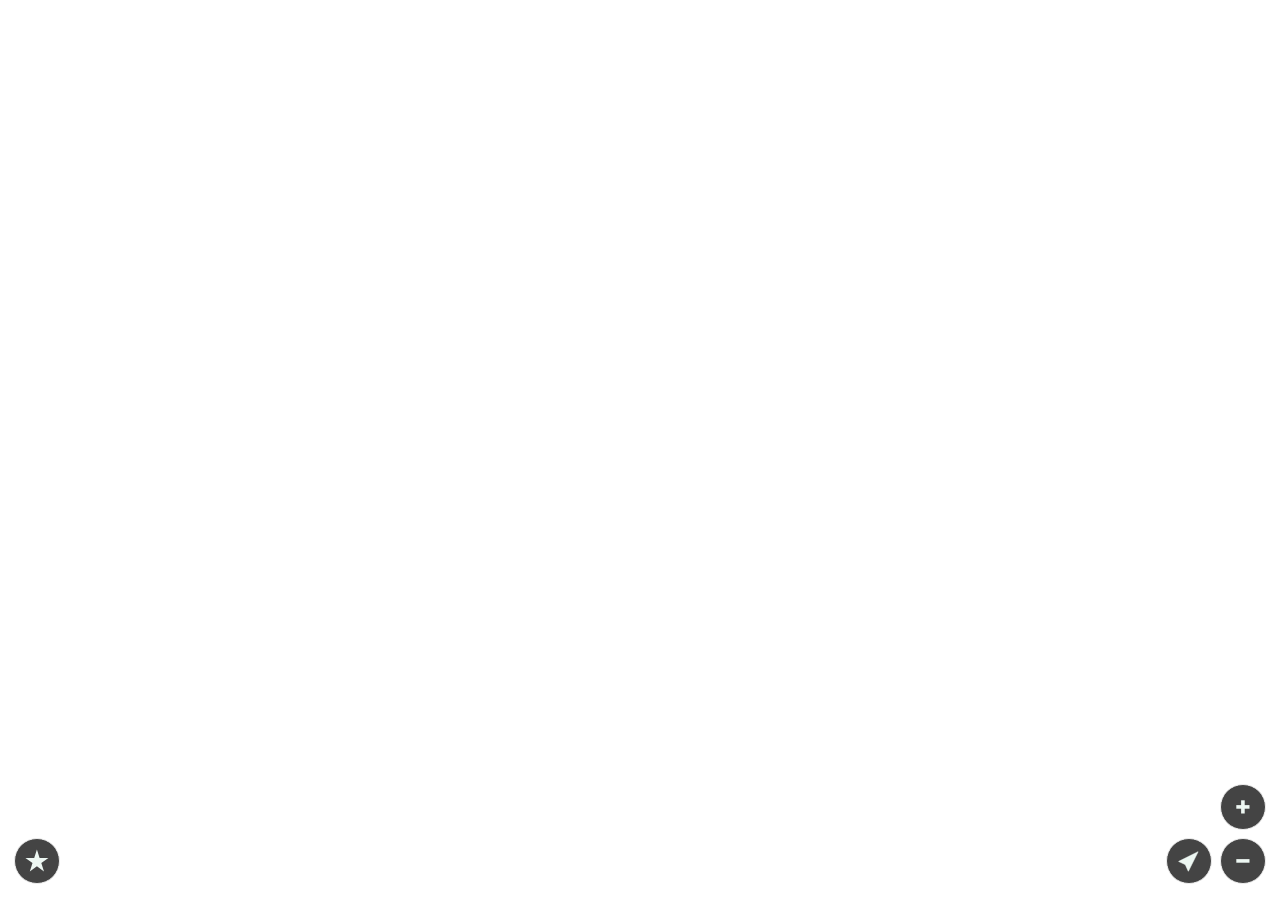
==== index.html @ e0f892b7 "Release 1" ====
<!DOCTYPE html>
<html>
  <head>
    <meta charset="utf-8">
    <title>Busse</title>

    <meta http-equiv="X-UA-Compatible" content="IE=edge,chrome=1">
    <meta name="viewport" content="initial-scale=1, maximum-scale=1, user-scalable=no">

    <!-- Apple web app -->
    <!--
    Commented out because web apps in iOS have random freezing bugs etc..
    <meta name="apple-mobile-web-app-capable" content="yes" />
    <meta name="apple-mobile-web-app-status-bar-style" content="black-translucent">
    -->
    <link rel="apple-touch-icon" href="images/apple-touch-icon.png">

    <!-- Android web app -->
    <meta name="mobile-web-app-capable" content="yes">
    <link rel="icon" sizes="120x120" href="images/apple-touch-icon.png">
    <link href='http://fonts.googleapis.com/css?family=Montserrat:400,700' rel='stylesheet' type='text/css'>

    <link rel="shortcut icon" type="image/png" href="images/favicon.png"/>
    <link rel="stylesheet" href="bundle.css">

    <script src="scripts/libs/Modernizr.js"></script>
  </head>

  <body class="no-select">
    <section class="map" id="map"></section>

    <footer class="lower-bar">
        <a tabindex="1" class="icon-button filter" id="filter" title="Suosikit">
            <!-- Icon by Ricardo Augusto Cherem -->
            <!-- http://thenounproject.com/term/filter/78231/ -->
            <img src="images/filter.svg" alt="Filter" />
        </a>

        <a tabindex="2" class="icon-button my-location" id="my-location" title="Paikallista">
            <!-- Icon by useiconic.com -->
            <!-- http://thenounproject.com/term/location/45580/ -->
            <img src="images/locate-me.svg" alt="Location" />
        </a>
        <a tabindex="3" class="icon-button zoom-in" id="zoom-in" title="Suurenna">
            <img src="images/plus.svg" alt="Plus" />
        </a>
        <a tabindex="4" class="icon-button zoom-out" id="zoom-out" title="Pienennä">
            <img src="images/minus.svg" alt="Minus" />
        </a>
    </footer>

    <img class="loader hidden rotating" id="loader" src="images/loader.svg" alt="Loading.." />

    <menu class="modal bus-menu hidden">
        <div class="bus-menu-footer">
            <a class="icon-button save" id="save" title="Tallenna">
                <!-- Icon by Jardson Almeida -->
                <!-- http://thenounproject.com/term/close/8560/ -->
                <img src="images/check-mark.svg" alt="Save" />
            </a>

            <div class="settings-container">
                <label for="show-only-favorites">Näytä vain suosikit</label>

                <input class="toggle" id="show-only-favorites" type="checkbox">
                <label for="show-only-favorites">
                    <!-- Container for pretty toggle switch -->
                </label>
            </div>
        </div>

        <div class="bus-button-container">
            <h1>Suosikkilinjasi</h1>
        </div>
    </menu>

    <!-- Mapbox -->
    <script src="scripts/libs/mapbox.js"></script>
    <script src="scripts/libs/leaflet-plugins.js"></script>

    <script src="bundle.js"></script>
 </body>
</html>
---- bundle.css ----
/**
 * Eric Meyer's Reset CSS v2.0 (http://meyerweb.com/eric/tools/css/reset/)
 * http://cssreset.com
 */
/* line 17, ../sass/reset.scss */
html, body, div, span, applet, object, iframe,
h1, h2, h3, h4, h5, h6, p, blockquote, pre,
a, abbr, acronym, address, big, cite, code,
del, dfn, em, img, ins, kbd, q, s, samp,
small, strike, strong, sub, sup, tt, var,
b, u, i, center,
dl, dt, dd, ol, ul, li,
fieldset, form, label, legend,
table, caption, tbody, tfoot, thead, tr, th, td,
article, aside, canvas, details, embed,
figure, figcaption, footer, header, hgroup,
menu, nav, output, ruby, section, summary,
time, mark, audio, video {
  margin: 0;
  padding: 0;
  border: 0;
  font-size: 100%;
  font: inherit;
  vertical-align: baseline;
}

/* HTML5 display-role reset for older browsers */
/* line 27, ../sass/reset.scss */
article, aside, details, figcaption, figure,
footer, header, hgroup, menu, nav, section {
  display: block;
}

/* line 30, ../sass/reset.scss */
body {
  line-height: 1;
}

/* line 33, ../sass/reset.scss */
ol, ul {
  list-style: none;
}

/* line 36, ../sass/reset.scss */
blockquote, q {
  quotes: none;
}

/* line 40, ../sass/reset.scss */
blockquote:before, blockquote:after,
q:before, q:after {
  content: '';
  content: none;
}

/* line 44, ../sass/reset.scss */
table {
  border-collapse: collapse;
  border-spacing: 0;
}

.leaflet-container{background:#fff;font:12px/20px 'Helvetica Neue',Arial,Helvetica,sans-serif;color:#404040;color:rgba(0,0,0,.75);outline:0;overflow:hidden;-ms-touch-action:none}.leaflet-container *,.leaflet-container :after,.leaflet-container :before{box-sizing:border-box}.leaflet-container h1,.leaflet-container h2,.leaflet-container h3,.leaflet-container h4,.leaflet-container h5,.leaflet-container h6,.leaflet-container p{font-size:15px;line-height:20px;margin:0 0 10px}.leaflet-container .marker-description img{margin-bottom:10px}.leaflet-container a{color:#3887BE;font-weight:400;text-decoration:none}.leaflet-container a:hover,.leaflet-container.dark a{color:#63b6e5}.leaflet-container.dark a:hover{color:#8fcaec}.leaflet-container .mapbox-button,.leaflet-container.dark .mapbox-button{background-color:#3887be;display:inline-block;height:40px;line-height:40px;text-decoration:none;color:#fff;font-size:12px;white-space:nowrap;text-overflow:ellipsis}.leaflet-container .mapbox-button:hover,.leaflet-container.dark .mapbox-button:hover{color:#fff;background-color:#3bb2d0}.leaflet-image-layer,.leaflet-layer,.leaflet-map-pane,.leaflet-marker-icon,.leaflet-marker-pane,.leaflet-marker-shadow,.leaflet-overlay-pane,.leaflet-overlay-pane svg,.leaflet-popup-pane,.leaflet-shadow-pane,.leaflet-tile,.leaflet-tile-container,.leaflet-tile-pane,.leaflet-zoom-box{position:absolute;left:0;top:0}.leaflet-marker-icon,.leaflet-marker-shadow,.leaflet-tile{-webkit-user-drag:none;-webkit-user-select:none;-moz-user-select:none;-ms-user-select:none;user-select:none}.leaflet-marker-icon,.leaflet-marker-shadow{display:block}.leaflet-tile{-webkit-filter:inherit;filter:inherit;visibility:hidden}.leaflet-tile-loaded{visibility:inherit}.leaflet-zoom-box{width:0;height:0}.leaflet-tile-pane{z-index:2}.leaflet-objects-pane{z-index:3}.leaflet-overlay-pane{z-index:4}.leaflet-shadow-pane{z-index:5}.leaflet-marker-pane{z-index:6}.leaflet-popup-pane{z-index:7}.leaflet-control{position:relative;z-index:7;pointer-events:auto;float:left;clear:both}.leaflet-right .leaflet-control{float:right}.leaflet-top .leaflet-control{margin-top:10px}.leaflet-bottom .leaflet-control{margin-bottom:10px}.leaflet-left .leaflet-control{margin-left:10px}.leaflet-right .leaflet-control{margin-right:10px}.leaflet-bottom,.leaflet-top{position:absolute;z-index:1000;pointer-events:none}.leaflet-top{top:0}.leaflet-right{right:0}.leaflet-bottom{bottom:0}.leaflet-left{left:0}.leaflet-fade-anim .leaflet-popup,.leaflet-fade-anim .leaflet-tile{opacity:0;-webkit-transition:opacity .2s linear;transition:opacity .2s linear}.leaflet-fade-anim .leaflet-map-pane .leaflet-popup,.leaflet-fade-anim .leaflet-tile-loaded{opacity:1}.leaflet-zoom-anim .leaflet-zoom-animated{-webkit-transition:-webkit-transform .25s cubic-bezier(0,0,.25,1);transition:transform .25s cubic-bezier(0,0,.25,1)}.leaflet-pan-anim .leaflet-tile,.leaflet-touching .leaflet-zoom-animated,.leaflet-zoom-anim .leaflet-tile{-webkit-transition:none;transition:none}.leaflet-zoom-anim .leaflet-zoom-hide{visibility:hidden}.leaflet-container{cursor:-webkit-grab;cursor:-moz-grab}.leaflet-container.leaflet-clickable,.leaflet-container.map-clickable,.leaflet-marker-icon,.leaflet-overlay-pane path{cursor:pointer}.leaflet-control,.leaflet-popup-pane{cursor:auto}.leaflet-dragging,.leaflet-dragging .leaflet-clickable,.leaflet-dragging .leaflet-container,.leaflet-dragging .map-clickable{cursor:move;cursor:-webkit-grabbing;cursor:-moz-grabbing}.leaflet-zoom-box{background:#fff;border:2px dotted #202020;opacity:.5}.leaflet-bar,.leaflet-control-layers{background-color:#fff;border:1px solid #999;border-color:rgba(0,0,0,.4);border-radius:3px;box-shadow:none}.leaflet-bar a,.leaflet-bar a:hover{color:#404040;color:rgba(0,0,0,.75);border-bottom:1px solid #ddd;border-bottom-color:rgba(0,0,0,.1)}.leaflet-bar a:active,.leaflet-bar a:hover{background-color:#f8f8f8;cursor:pointer}.leaflet-bar a:hover:first-child{border-radius:3px 3px 0 0}.leaflet-bar a:hover:last-child{border-bottom:0;border-radius:0 0 3px 3px}.leaflet-bar a:hover:only-of-type{border-radius:3px}.leaflet-bar .leaflet-disabled{cursor:default;opacity:.75}.leaflet-control-zoom-in,.leaflet-control-zoom-out{display:block;content:'';text-indent:-999em}.leaflet-control-layers .leaflet-control-layers-list,.leaflet-control-layers-expanded .leaflet-control-layers-toggle{display:none}.leaflet-control-layers-expanded .leaflet-control-layers-list{display:block;position:relative}.leaflet-control-layers-expanded{background:#fff;padding:6px 10px 6px 6px;color:#404040;color:rgba(0,0,0,.75)}.leaflet-control-layers-selector{margin-top:2px;position:relative;top:1px}.leaflet-control-layers label{display:block}.leaflet-control-layers-separator{height:0;border-top:1px solid #ddd;border-top-color:rgba(0,0,0,.1);margin:5px -10px 5px -6px}.leaflet-container .leaflet-control-attribution{background-color:rgba(255,255,255,.5);margin:0;box-shadow:none}.leaflet-container .leaflet-control-attribution a,.leaflet-container .map-info-container a{color:#404040}.leaflet-control-attribution a:hover,.map-info-container a:hover{color:inherit;text-decoration:underline}.leaflet-control-attribution,.leaflet-control-scale-line{padding:0 5px}.leaflet-left .leaflet-control-scale{margin-left:5px}.leaflet-bottom .leaflet-control-scale{margin-bottom:5px}.leaflet-control-scale-line{background-color:rgba(255,255,255,.5);border:1px solid #999;border-color:rgba(0,0,0,.4);border-top:0;padding:2px 5px 1px;white-space:nowrap;overflow:hidden}.leaflet-control-scale-line:not(:first-child){border-top:2px solid #ddd;border-top-color:rgba(0,0,0,.1);border-bottom:0;margin-top:-2px}.leaflet-control-scale-line:not(:first-child):not(:last-child){border-bottom:2px solid #777}.leaflet-popup{position:absolute;text-align:center;pointer-events:none}.leaflet-popup-content-wrapper{padding:1px;text-align:left;pointer-events:all}.leaflet-popup-content{padding:10px 10px 15px;margin:0;line-height:inherit}.leaflet-popup-close-button+.leaflet-popup-content-wrapper .leaflet-popup-content{padding-top:15px}.leaflet-popup-tip-container{width:20px;height:20px;margin:0 auto;position:relative}.leaflet-popup-tip{width:0;height:0;margin:0;border-left:10px solid transparent;border-right:10px solid transparent;border-top:10px solid #fff;box-shadow:none}.leaflet-popup-close-button{text-indent:-999em;position:absolute;top:0;right:0;pointer-events:all}.leaflet-popup-close-button:hover{background-color:#f8f8f8}.leaflet-popup-scrolled{overflow:auto;border-bottom:1px solid #ddd;border-top:1px solid #ddd}.leaflet-div-icon{background:#fff;border:1px solid #999;border-color:rgba(0,0,0,.4)}.leaflet-editing-icon{border-radius:3px}.leaflet-bar a,.leaflet-control-layers-toggle,.leaflet-popup-close-button,.map-tooltip.closable .close,.mapbox-button-icon:before,.mapbox-icon{content:'';display:inline-block;width:26px;height:26px;vertical-align:middle;background-repeat:no-repeat}.leaflet-bar a{display:block}.leaflet-container.dark .map-tooltip .close,.leaflet-control-layers-toggle,.leaflet-control-zoom-in,.leaflet-control-zoom-out,.leaflet-popup-close-button,.map-tooltip .close,.mapbox-icon{opacity:.75;background-image:url(images/icons-000000@2x.png);background-repeat:no-repeat;background-size:26px 260px}.leaflet-container.dark .leaflet-control-layers-toggle,.leaflet-container.dark .leaflet-control-zoom-in,.leaflet-container.dark .leaflet-control-zoom-out,.leaflet-container.dark .mapbox-icon,.mapbox-button-icon:before{opacity:1;background-image:url(images/icons-ffffff@2x.png);background-size:26px 260px}.leaflet-bar .leaflet-control-zoom-in{background-position:0 0}.leaflet-bar .leaflet-control-zoom-out{background-position:0 -26px}.leaflet-popup-close-button,.map-tooltip.closable .close{background-position:-3px -55px;width:20px;height:20px;border-radius:0 3px 0 0}.mapbox-icon-info{background-position:0 -78px}.leaflet-control-layers-toggle{background-position:0 -104px}.mapbox-icon.mapbox-icon-share,.mapbox-icon.mapbox-icon-share:before{background-position:0 -130px}.mapbox-icon.mapbox-icon-geocoder,.mapbox-icon.mapbox-icon-geocoder:before{background-position:0 -156px}.mapbox-icon-facebook,.mapbox-icon-facebook:before{background-position:0 -182px}.mapbox-icon-twitter,.mapbox-icon-twitter:before{background-position:0 -208px}.mapbox-icon-pinterest,.mapbox-icon-pinterest:before{background-position:0 -234px}.leaflet-popup-content-wrapper,.map-legends,.map-tooltip{background:#fff;border-radius:3px;box-shadow:0 1px 2px rgba(0,0,0,.1)}.map-legends,.map-tooltip{max-width:300px}.map-legends .map-legend{padding:10px}.map-tooltip{z-index:999999;padding:10px;min-width:180px;max-height:400px;overflow:auto;opacity:1;-webkit-transition:opacity 150ms;transition:opacity 150ms}.map-tooltip .close{text-indent:-999em;overflow:hidden;display:none}.map-tooltip.closable .close{position:absolute;top:0;right:0;border-radius:3px}.map-tooltip.closable .close:active{background-color:#f8f8f8}.leaflet-control-interaction{position:absolute;top:10px;right:10px;width:300px}.leaflet-popup-content .marker-title{font-weight:700}.leaflet-control .mapbox-button{background-color:#fff;border:1px solid #ddd;border-color:rgba(0,0,0,.1);padding:5px 10px;border-radius:3px}.mapbox-modal>div{position:absolute;top:0;left:0;width:100%;height:100%;z-index:-1;overflow-y:auto}.mapbox-modal.active>div{z-index:99999;-webkit-transition:all .2s,z-index 0 0;transition:all .2s,z-index 0 0}.mapbox-modal .mapbox-modal-mask{background:rgba(0,0,0,.5);opacity:0}.mapbox-modal.active .mapbox-modal-mask{opacity:1}.mapbox-modal .mapbox-modal-content{-webkit-transform:translateY(-100%);-ms-transform:translateY(-100%);transform:translateY(-100%)}.mapbox-modal.active .mapbox-modal-content{-webkit-transform:translateY(0);-ms-transform:translateY(0);transform:translateY(0)}.mapbox-modal-body{position:relative;background:#fff;padding:20px;z-index:1000;width:50%;margin:20px 0 20px 25%}.mapbox-share-buttons{margin:0 0 20px}.mapbox-share-buttons a{width:33.3333%;border-left:1px solid #fff;text-align:center;border-radius:0}.mapbox-share-buttons a:last-child{border-radius:0 3px 3px 0}.mapbox-share-buttons a:first-child{border:0;border-radius:3px 0 0 3px}.mapbox-modal input{width:100%;height:40px;padding:10px;border:1px solid #ddd;border-color:rgba(0,0,0,.1);color:rgba(0,0,0,.5)}.leaflet-control.mapbox-control-info{margin:5px 30px 10px 10px;min-height:26px}.leaflet-right .leaflet-control.mapbox-control-info{margin:5px 10px 10px 30px}.mapbox-info-toggle{background-color:#fff;background-color:rgba(255,255,255,.5);border-radius:50%;position:absolute;bottom:0;left:0;z-index:1}.leaflet-right .mapbox-control-info .mapbox-info-toggle{left:auto;right:0}.mapbox-info-toggle:hover{background-color:#fff}.map-info-container{background:#fff;padding:3px 5px 3px 27px;display:none;position:relative;bottom:0;left:0;border-radius:13px 3px 3px 13px}.leaflet-right .map-info-container{left:auto;right:0;padding:3px 27px 3px 5px;border-radius:3px 13px 13px 3px}.mapbox-control-info.active .map-info-container{display:inline-block}.leaflet-container .mapbox-improve-map{font-weight:700}.leaflet-control-mapbox-geocoder{position:relative}.leaflet-control-mapbox-geocoder.searching{opacity:.75}.leaflet-control-mapbox-geocoder .leaflet-control-mapbox-geocoder-wrap{background:#fff;position:absolute;border:1px solid #999;border-color:rgba(0,0,0,.4);overflow:hidden;left:26px;height:28px;width:0;top:-1px;border-radius:0 3px 3px 0;opacity:0;-webkit-transition:opacity 100ms;transition:opacity 100ms}.leaflet-control-mapbox-geocoder.active .leaflet-control-mapbox-geocoder-wrap{width:180px;opacity:1}.leaflet-bar .leaflet-control-mapbox-geocoder-toggle,.leaflet-bar .leaflet-control-mapbox-geocoder-toggle:hover{border-bottom:0}.leaflet-control-mapbox-geocoder-toggle{border-radius:3px}.leaflet-control-mapbox-geocoder.active,.leaflet-control-mapbox-geocoder.active .leaflet-control-mapbox-geocoder-toggle{border-top-right-radius:0;border-bottom-right-radius:0}.leaflet-control-mapbox-geocoder .leaflet-control-mapbox-geocoder-form input{background:0 0;border:0;width:180px;padding:0 0 0 10px;height:26px;outline:0}.leaflet-control-mapbox-geocoder-results{width:180px;position:absolute;left:26px;top:25px;border-radius:0 0 3px 3px}.leaflet-control-mapbox-geocoder.active .leaflet-control-mapbox-geocoder-results{background:#fff;border:1px solid #999;border-color:rgba(0,0,0,.4)}.leaflet-control-mapbox-geocoder-results a,.leaflet-control-mapbox-geocoder-results span{padding:0 10px;text-overflow:ellipsis;white-space:nowrap;display:block;width:100%;font-size:12px;line-height:26px;text-align:left;overflow:hidden}.leaflet-container.dark .leaflet-control .leaflet-control-mapbox-geocoder-results a:hover,.leaflet-control-mapbox-geocoder-results a:hover{background:#f8f8f8;opacity:1}.leaflet-right .leaflet-control-mapbox-geocoder-results,.leaflet-right .leaflet-control-mapbox-geocoder-wrap{left:auto;right:26px}.leaflet-right .leaflet-control-mapbox-geocoder-wrap{border-radius:3px 0 0 3px}.leaflet-right .leaflet-control-mapbox-geocoder.active,.leaflet-right .leaflet-control-mapbox-geocoder.active .leaflet-control-mapbox-geocoder-toggle{border-radius:0 3px 3px 0}.leaflet-bottom .leaflet-control-mapbox-geocoder-results{top:auto;bottom:25px;border-radius:3px 3px 0 0}.mapbox-logo-true:before{content:'';display:inline-block;width:61px;height:19px;vertical-align:middle}.mapbox-logo-true{background-repeat:no-repeat;background-size:61px 19px;background-image:url('[data-uri]')}.leaflet-container.dark .leaflet-bar{background-color:#404040;border-color:#202020;border-color:rgba(0,0,0,.75)}.leaflet-container.dark .leaflet-bar a{color:#404040;border-color:rgba(0,0,0,.5)}.leaflet-container.dark .leaflet-bar a:active,.leaflet-container.dark .leaflet-bar a:hover{background-color:#505050}.leaflet-container.dark .leaflet-control-attribution,.leaflet-container.dark .map-info-container,.leaflet-container.dark .mapbox-info-toggle{background-color:rgba(0,0,0,.5);color:#f8f8f8}.leaflet-container.dark .leaflet-control-attribution a,.leaflet-container.dark .leaflet-control-attribution a:hover,.leaflet-container.dark .map-info-container a,.leaflet-container.dark .map-info-container a:hover{color:#fff}.leaflet-container.dark .leaflet-control-layers-list span{color:#f8f8f8}.leaflet-container.dark .leaflet-control-layers-separator{border-top-color:rgba(255,255,255,.1)}.leaflet-container.dark .leaflet-bar a.leaflet-disabled,.leaflet-container.dark .leaflet-control .mapbox-button.disabled{background-color:#252525;color:#404040}.leaflet-container.dark .leaflet-control-mapbox-geocoder>div{border-color:#202020;border-color:rgba(0,0,0,.75)}.leaflet-container.dark .leaflet-control .leaflet-control-mapbox-geocoder-results a{border-color:#ddd #202020;border-color:rgba(0,0,0,.1) rgba(0,0,0,.75)}.leaflet-container.dark .leaflet-control .leaflet-control-mapbox-geocoder-results span{border-color:#202020;border-color:rgba(0,0,0,.75)}@media only screen and (max-width:800px){.mapbox-modal-body{width:83.3333%;margin-left:8.3333%}}@media only screen and (max-width:640px){.mapbox-modal-body{width:100%;height:100%;margin:0}}.leaflet-vml-shape{width:1px;height:1px}.lvml{behavior:url(#default#VML);display:inline-block;position:absolute}.leaflet-container img.leaflet-tile{max-width:none!important}.leaflet-container img.leaflet-marker-icon{max-width:none}.leaflet-container img.leaflet-image-layer{max-width:15000px!important}.leaflet-overlay-pane svg{-moz-user-select:none}.leaflet-oldie .mapbox-modal .mapbox-modal-content{display:none}.leaflet-oldie .mapbox-modal.active .mapbox-modal-content{display:block}.map-tooltip{width:280px\8}.leaflet-oldie .leaflet-container.dark .map-tooltip .close,.leaflet-oldie .leaflet-control-layers-toggle,.leaflet-oldie .leaflet-control-zoom-in,.leaflet-oldie .leaflet-control-zoom-out,.leaflet-oldie .leaflet-popup-close-button,.leaflet-oldie .map-tooltip .close,.leaflet-oldie .mapbox-icon{background-image:url([data-uri])}.leaflet-oldie .leaflet-container.dark .leaflet-control-layers-toggle,.leaflet-oldie .leaflet-container.dark .leaflet-control-zoom-in,.leaflet-oldie .leaflet-container.dark .leaflet-control-zoom-out,.leaflet-oldie .leaflet-container.dark .mapbox-icon,.leaflet-oldie .mapbox-button-icon:before{background-image:url([data-uri])}.leaflet-oldie .mapbox-logo-true{background-image:none}

/* Defines button margins from the edge of screen */
/* General utilities not depending on other styles */
.hidden {
  visibility: hidden;
  display: none;
}
.no-select {
  -webkit-touch-callout: none;
  -webkit-user-select: none;
  -khtml-user-select: none;
  -moz-user-select: none;
  -ms-user-select: none;
  user-select: none;
}
@-webkit-keyframes rotating {
  /* Safari and Chrome */
  from {
    -ms-transform: rotate(0deg);
    -webkit-transform: rotate(0deg);
    transform: rotate(0deg);
  }
  to {
    -ms-transform: rotate(360deg);
    -webkit-transform: rotate(360deg);
    transform: rotate(360deg);
  }
}
@keyframes rotating {
  from {
    -ms-transform: rotate(0deg);
    -webkit-transform: rotate(0deg);
    transform: rotate(0deg);
  }
  to {
    -ms-transform: rotate(360deg);
    -webkit-transform: rotate(360deg);
    transform: rotate(360deg);
  }
}
.rotating {
  -webkit-animation: rotating 0.9s linear infinite;
  animation: rotating 0.9s linear infinite;
}
/* All styles related to layout of the app */
body,
html {
  width: 100%;
  height: 100%;
}
/* The main UI stuff */
body,
html {
  font-family: 'Monserrat', sans-serif;
}
.icon-button {
  position: absolute;
  z-index: 1000;
  height: 44px;
  width: 44px;
  border-radius: 50%;
  background: #444444;
  -webkit-transition: all 0.1s ease-in-out;
          transition: all 0.1s ease-in-out;
  border: 1px solid #eee;
}
.icon-button > * {
  position: absolute;
  top: 50%;
  left: 50%;
  -webkit-transform: translate(-50%, -50%);
      -ms-transform: translate(-50%, -50%);
          transform: translate(-50%, -50%);
  height: 55%;
}
.no-touch .icon-button:hover {
  cursor: pointer;
  -webkit-transform: scale(1.1);
      -ms-transform: scale(1.1);
          transform: scale(1.1);
}
.bus-menu {
  position: absolute;
  z-index: 2000;
  min-height: 100%;
  width: 100%;
  top: 0;
  background: white;
}
.bus-menu h1 {
  color: #ffa131;
  margin: 10px 0;
  font-weight: bold;
  font-size: 30px;
}
.bus-menu .bus-menu-footer {
  color: #777777;
  background: #f9f9f9;
  position: fixed;
  z-index: 3000;
  height: 86px;
  border-top: 1px solid #eee;
  left: 0;
  right: 0;
  bottom: 0;
}
.bus-menu .bus-menu-footer .save {
  border: 1px solid white;
  left: 14px;
  bottom: 16px;
}
.bus-menu .bus-menu-footer .save img {
  height: 45%;
}
.bus-menu .bus-menu-footer label {
  cursor: pointer;
  font-size: 13px;
}
.bus-menu .bus-menu-footer .settings-container {
  position: absolute;
  right: 14px;
  text-align: right;
  bottom: 15px;
  padding-left: 70px;
}
.bus-menu .bus-menu-footer .settings-container label:first-child {
  display: block;
  margin-bottom: 7px;
}
.bus-menu .bus-menu-footer .settings-container label:not(first-child) {
  display: inline-block;
  -webkit-transition: opacity 0.2s;
          transition: opacity 0.2s;
}
.bus-menu .bus-button-container {
  padding: 10px 10px 100px 14px;
}
.bus-menu .bus-button-container .bus-button-group {
  margin: 0;
  padding: 0;
  line-height: 0px;
}
.bus-menu .bus-button-container .favorited-route {
  background: #ffa131;
}
.bus-menu .bus-button-container a {
  margin: 0;
  padding: 0;
  position: relative;
  display: inline-block;
  margin: 0 2px 2px 0;
  width: 40px;
  height: 40px;
  background: #777777;
  -webkit-transition: -webkit-transform 0.1s ease-in-out;
          transition: transform 0.1s ease-in-out;
}
.bus-menu .bus-button-container a:active {
  -webkit-transform: scale(1.05);
      -ms-transform: scale(1.05);
          transform: scale(1.05);
}
.bus-menu .bus-button-container a > p {
  position: absolute;
  top: 50%;
  left: 50%;
  -webkit-transform: translate(-50%, -50%);
      -ms-transform: translate(-50%, -50%);
          transform: translate(-50%, -50%);
  color: white;
}
@media (min-width: 550px) {
  .bus-menu .bus-button-container a {
    width: 54px;
    height: 54px;
  }
}
@media (min-width: 1000px) {
  .bus-menu .bus-button-container a {
    width: 60px;
    height: 60px;
  }
}
.no-touch .bus-button-container a:hover {
  cursor: pointer;
  opacity: 0.9;
}
.no-touch .settings-container label:not(first-child):hover {
  opacity: 0.8;
}
.touch a:active {
  -webkit-transform: scale(1.05);
      -ms-transform: scale(1.05);
          transform: scale(1.05);
}
.map {
  width: 100%;
  height: 100%;
}
.filter {
  left: 14px;
  bottom: 16px;
}
.zoom-out {
  right: 14px;
  bottom: 16px;
}
.my-location {
  right: 68px;
  bottom: 16px;
}
.zoom-in {
  right: 14px;
  bottom: 70px;
}
.loader {
  position: absolute;
  right: 128px;
  bottom: 20px;
}
/* Map marker */
.map-marker {
  /* Comment out to enable transitions in bus movements */
  /* transition: transform 0.2s ease; */
}
.map-marker img {
  position: absolute;
  height: 100%;
  width: 100%;
  -webkit-transform-origin: 50% 50%;
      -ms-transform-origin: 50% 50%;
          transform-origin: 50% 50%;
}
.map-marker .text-container {
  position: relative;
  width: 100%;
  height: 100%;
}
.map-marker .text-container p {
  color: white;
  position: absolute;
  top: 50%;
  left: 50%;
  -webkit-transform: translate(-50%, -50%);
      -ms-transform: translate(-50%, -50%);
          transform: translate(-50%, -50%);
}
.map-marker-text {
  position: relative;
  width: 100%;
  height: 100%;
}
.map-marker-text > p {
  color: white;
  margin: 0 !important;
  position: absolute;
  top: 50%;
  left: 50%;
  -webkit-transform: translate(-50%, -50%);
      -ms-transform: translate(-50%, -50%);
          transform: translate(-50%, -50%);
}
/*
Hide map box logo, we still attribute mapbox and open street maps in the right
bottom corner
*/
.mapbox-logo {
  visibility: hidden;
  display: none;
}
/* Overriding leaflet map CSS */
/* Make zooming much faster on mobile */
.touch .leaflet-zoom-anim .leaflet-zoom-animated {
  -webkit-transition: -webkit-transform 0.03s cubic-bezier(0, 0, 0.25, 1);
  transition: transform 0.03s cubic-bezier(0, 0, 0.25, 1);
}
.no-touch .leaflet-zoom-anim .leaflet-zoom-animated {
  -webkit-transition: -webkit-transform 0.2s cubic-bezier(0, 0, 0.25, 1);
  transition: transform 0.2s cubic-bezier(0, 0, 0.25, 1);
}
.hide-markers .leaflet-marker-pane {
  visibility: hidden;
  display: none;
}
input.toggle {
  position: absolute;
  margin-left: -9999px;
  visibility: hidden;
}
input.toggle + label {
  display: block;
  position: relative;
  cursor: pointer;
  outline: none;
  -webkit-user-select: none;
     -moz-user-select: none;
      -ms-user-select: none;
          user-select: none;
  width: 68px;
  height: 34px;
  background-color: #aaaaaa;
  border-radius: 34px;
}
input.toggle + label:before,
input.toggle + label:after {
  display: block;
  position: absolute;
  content: "";
}
input.toggle + label:before {
  top: 2px;
  left: 2px;
  bottom: 2px;
  right: 2px;
  background-color: #fff;
  border-radius: 34px;
}
input.toggle + label:after {
  top: 4px;
  left: 4px;
  bottom: 4px;
  width: 26px;
  background-color: #aaaaaa;
  border-radius: 26px;
}
input.toggle:checked + label {
  background-color: #ffa131;
}
input.toggle:checked + label:after {
  margin-left: 34px;
  background-color: #ffa131;
}
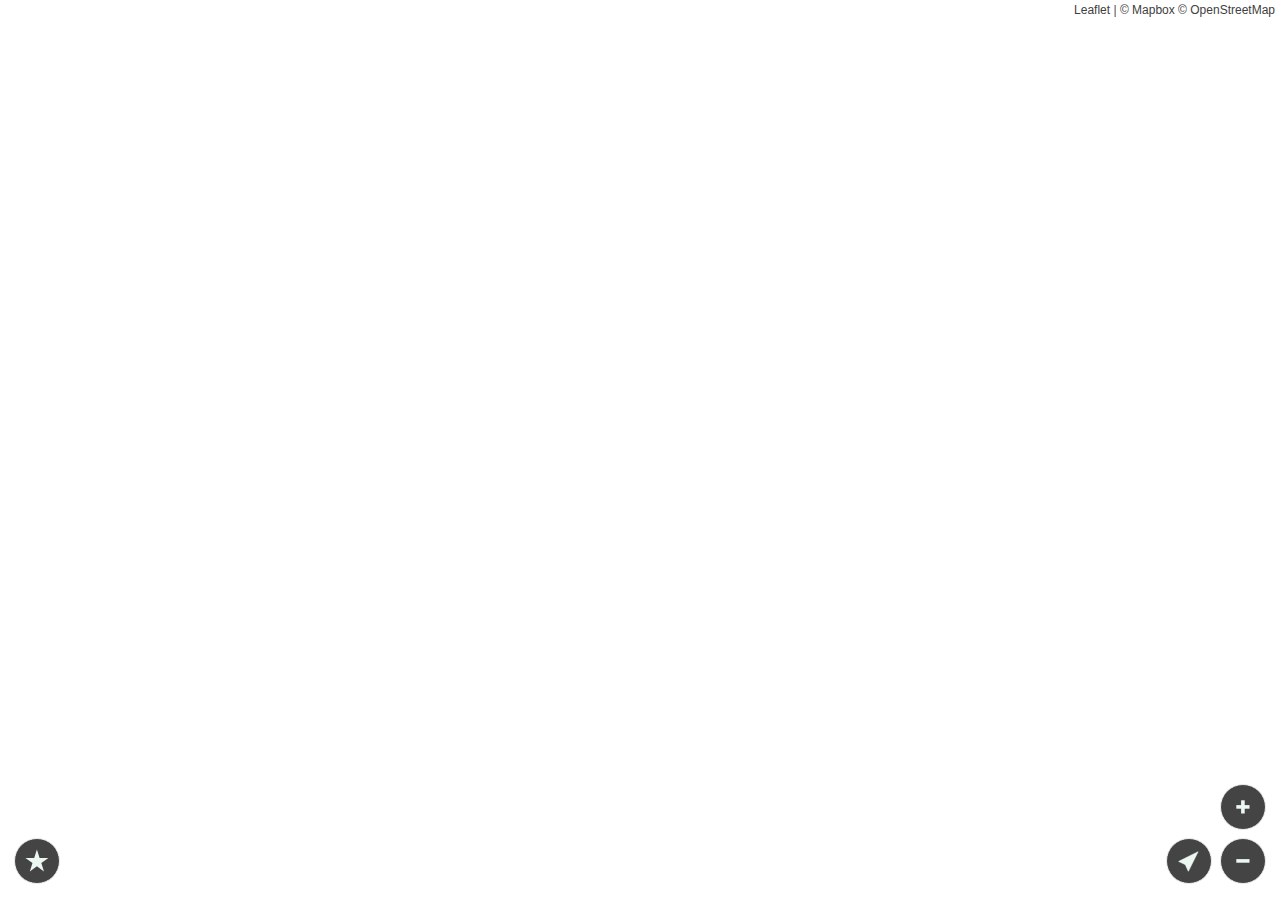
==== commit f3f08335: "Release 6" ====
--- a/index.html
+++ b/index.html
@@ -2,7 +2,7 @@
 <html>
   <head>
     <meta charset="utf-8">
-    <title>Busse</title>
+    <title>Busse - Tampereen bussit kartalla</title>
 
     <meta http-equiv="X-UA-Compatible" content="IE=edge,chrome=1">
     <meta name="viewport" content="initial-scale=1, maximum-scale=1, user-scalable=no">
@@ -79,5 +79,16 @@
     <script src="scripts/libs/leaflet-plugins.js"></script>
 
     <script src="bundle.js"></script>
+
+    <script>
+      (function(i,s,o,g,r,a,m){i['GoogleAnalyticsObject']=r;i[r]=i[r]||function(){
+      (i[r].q=i[r].q||[]).push(arguments)},i[r].l=1*new Date();a=s.createElement(o),
+      m=s.getElementsByTagName(o)[0];a.async=1;a.src=g;m.parentNode.insertBefore(a,m)
+      })(window,document,'script','//www.google-analytics.com/analytics.js','ga');
+
+      ga('create', 'UA-59920422-1', 'auto');
+      ga('send', 'pageview');
+
+    </script>
  </body>
 </html>
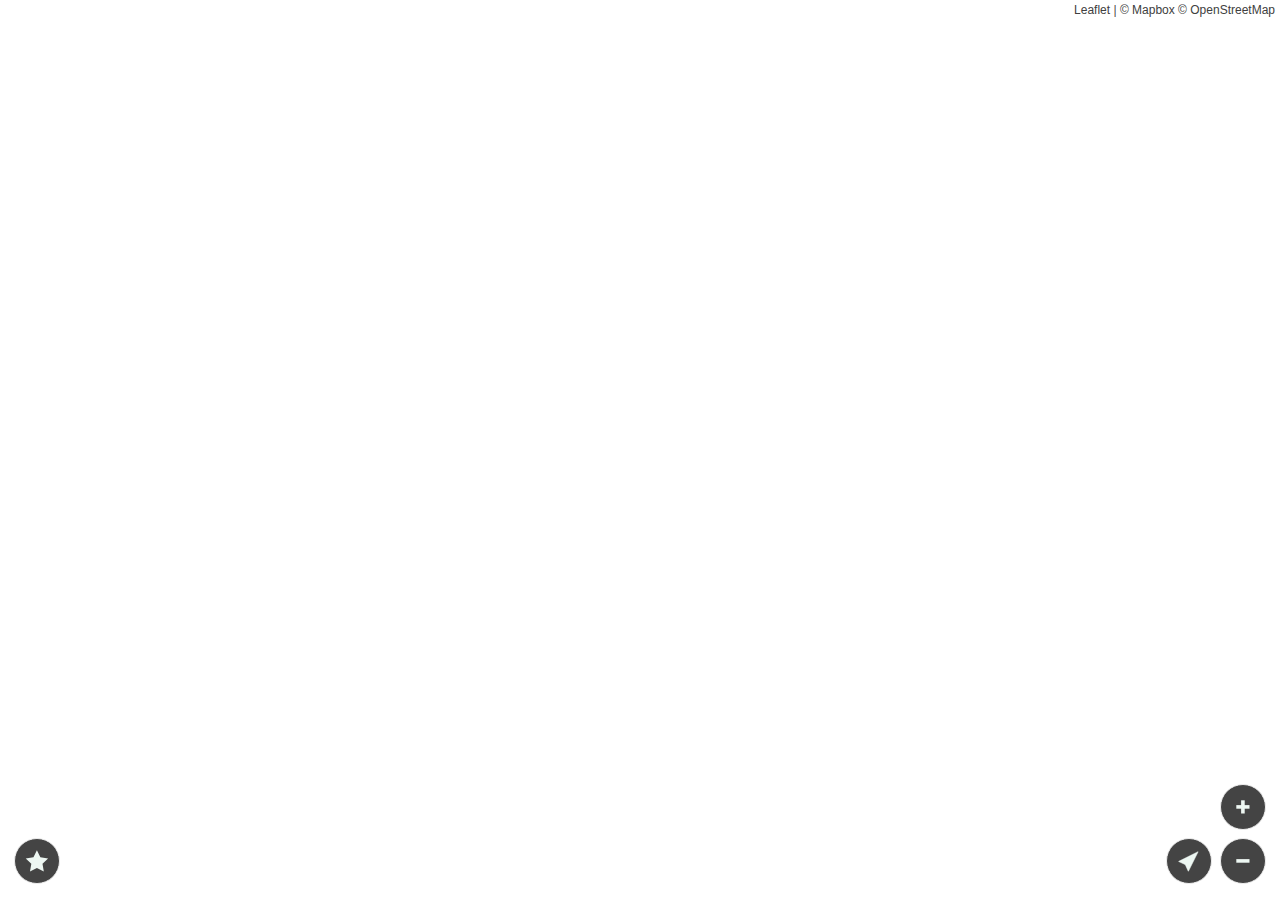
==== commit 75ce7e26: "Release 9" ====
--- a/index.html
+++ b/index.html
@@ -19,6 +19,11 @@
     <meta name="mobile-web-app-capable" content="yes">
     <link rel="icon" sizes="120x120" href="images/apple-touch-icon.png">
     <link href='http://fonts.googleapis.com/css?family=Montserrat:400,700' rel='stylesheet' type='text/css'>
+
+    <!-- Social media -->
+    <meta property="og:image" content="http://busse.fi/images/busse-social-share.png"/>
+    <meta property="og:image:secure_url" content="https://kimmobrunfeldt.github.io/busse-release/images/busse-social-share.png" />
+    <meta property="fb:admins" content="100002718050853" />
 
     <link rel="shortcut icon" type="image/png" href="images/favicon.png"/>
     <link rel="stylesheet" href="bundle.css">
